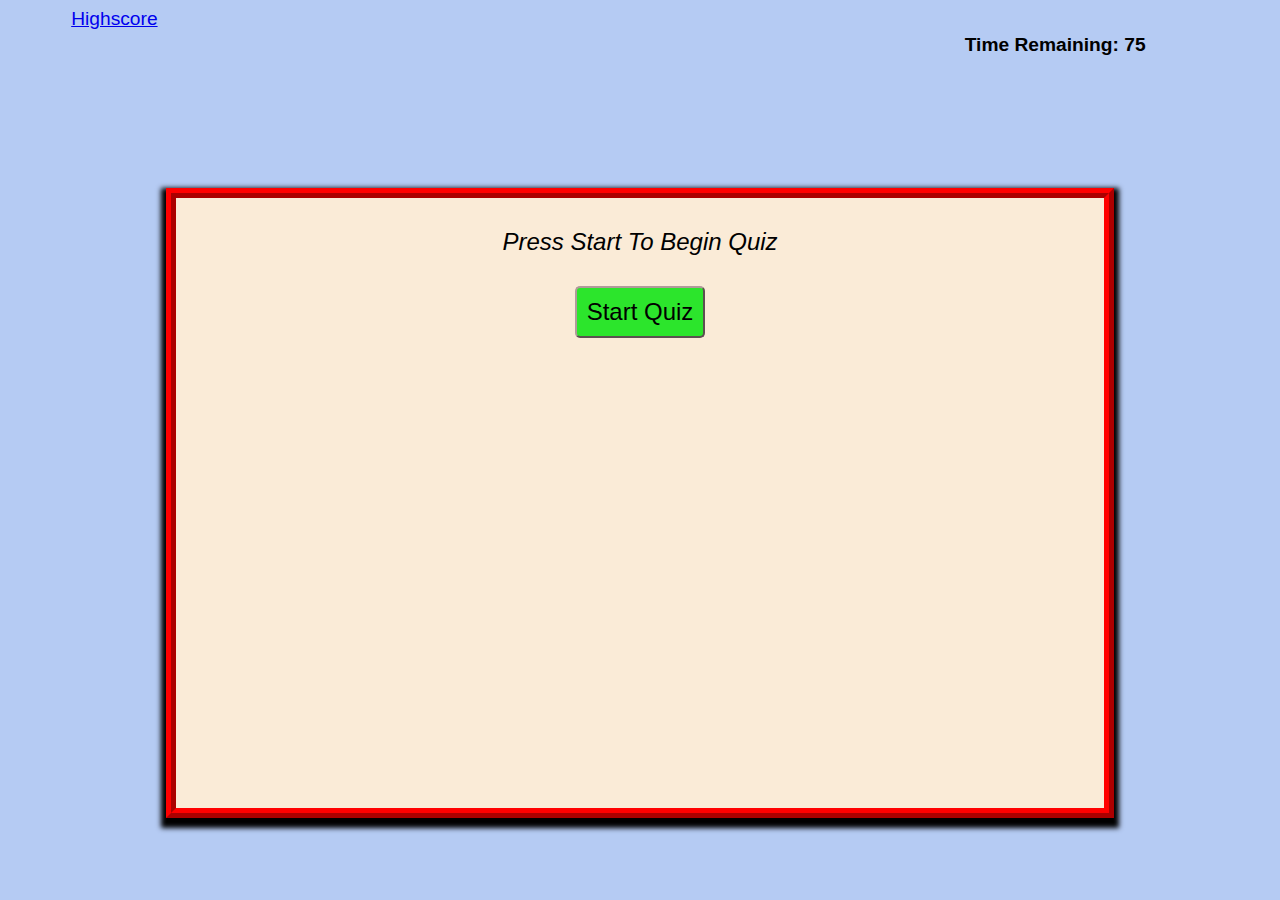
==== Assets/index.html @ 205c1c82 "Halfway point" ====
<!DOCTYPE html>
<html lang="en">
<head>
    <meta charset="UTF-8">
    <meta http-equiv="X-UA-Compatible" content="IE=edge">
    <meta name="viewport" content="width=device-width, initial-scale=1.0">
    <link rel="stylesheet" href="style.css">
    <title>Coding Quiz</title>
</head>
<body>
    <header>
        <a href="#">Highscore</a>
        <h4>Time Remaining: <span id="time-remaining">75</span></h4>
    </header>

    <div class="container">
        <div id="question-container">
            <div id="intro">Press Start To Begin Quiz</div>
            <div id=questions class="hide">
            <div id="answer-buttons" class="hide">
                <button class="btn">Answer 1</button>
                <button class="btn">Answer 2</button>
                <button class="btn">Answer 3</button>
                <button class="btn">Answer 4</button>
            </div>
        </div>
        <div class="controls">
            <button id="start-btn" class="start-btn btn">Start Quiz</button>
            <button id="next-btn" class="next-btn btn hide">Next</button>
            <button id="exit-btn" class="exit-btn btn hide">Exit Quiz</button>
        </div>
    </div>
   <script src="script.js"></script> 
</body>
</html>
---- Assets/style.css ----
*, *::before, *::after {
    box-sizing: border-box;
    font-family: sans-serif;
}

body {
    background-color: rgb(181, 203, 243);
    display: flex;
    flex-direction: column;
    justify-content: center;
}

header {
    display: flex;
    justify-content: space-between;
    margin-left: 5%;
    margin-right: 10%;
    font-family:Georgia, 'Times New Roman', Times, serif;
    font-size: larger;
    height: 20vh;
}

 .container {
    background-color: antiquewhite;
    border: 10px ridge red;
    box-shadow: 0px 5px 5px 5px;
    padding: 10px;
    margin-top: 10%;
    height: 70vh;
    width: 75%;
    margin: auto;
}

#intro {
font-style: italic;
font-size: 150%;
text-align: center;
padding: 20px;
}

#questions {
    font-style: italic;
    font-size: 150%;
    text-align: center;
    padding: 20px;
}
.btn {
    background-color: rgb(181, 203, 243);
    border-radius: 5px;
    border-color: rgb(176, 154, 154);
    font-size: 75%;
    margin-top: 10px;
}

.start-btn, .next-btn, .exit-btn {
    background-color: rgb(44, 229, 44);
    font-size: 150%;
    padding: 10px;
}

.btn:hover {
    border-color: red;
}

.controls {
    display: flex;
    justify-content: center;
    
}

#answer-buttons {
    display: flex;
    flex-direction: column;
    margin-top: 20px;
}

.hide {
    display: none;
}
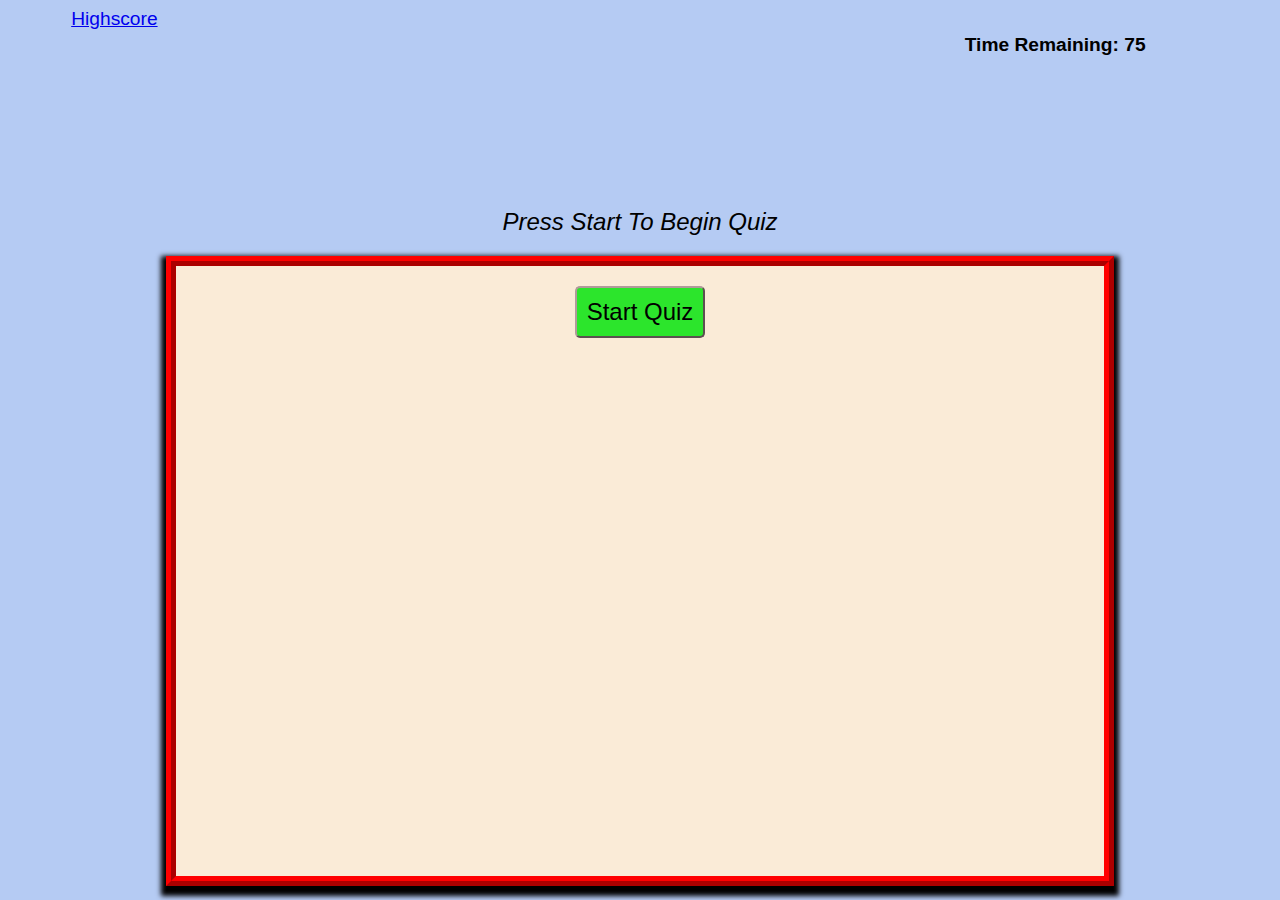
==== commit 216a63c5: "Answer Buttons Created" ====
--- a/Assets/index.html
+++ b/Assets/index.html
@@ -1,5 +1,6 @@
 <!DOCTYPE html>
 <html lang="en">
+
 <head>
     <meta charset="UTF-8">
     <meta http-equiv="X-UA-Compatible" content="IE=edge">
@@ -7,29 +8,46 @@
     <link rel="stylesheet" href="style.css">
     <title>Coding Quiz</title>
 </head>
+
 <body>
     <header>
         <a href="#">Highscore</a>
         <h4>Time Remaining: <span id="time-remaining">75</span></h4>
     </header>
-
+    <div id="intro">Press Start To Begin Quiz</div>
     <div class="container">
-        <div id="question-container">
-            <div id="intro">Press Start To Begin Quiz</div>
-            <div id=questions class="hide">
-            <div id="answer-buttons" class="hide">
-                <button class="btn">Answer 1</button>
+        <div id="question-container" class="hide">
+            <div id="question"></div>
+            <div id="answer-buttons">
+                <!-- <button class="btn">Answer 1</button>
                 <button class="btn">Answer 2</button>
                 <button class="btn">Answer 3</button>
-                <button class="btn">Answer 4</button>
+                <button class="btn">Answer 4</button>  -->
             </div>
         </div>
+
         <div class="controls">
             <button id="start-btn" class="start-btn btn">Start Quiz</button>
             <button id="next-btn" class="next-btn btn hide">Next</button>
             <button id="exit-btn" class="exit-btn btn hide">Exit Quiz</button>
         </div>
     </div>
-   <script src="script.js"></script> 
+
+    <section id="form-card" class="hide">
+        <form action="/action_page.php">
+            <h3>All done</h3>
+            <p>Your highscore is </p>
+            <h4>Please enter your initials below</h4>
+            <label for="initials">Initials:</label><br>
+            <input type="text" id="firstname" name="firstname" placeholder="Input initials"><br>
+            <input type="submit" value="Submit">
+        </form>
+    </section>
+    <section id="results-card" class="hide">
+        <h2>
+            </h3>
+    </section>
+    <script src="script.js"></script>
 </body>
+
 </html>--- a/Assets/style.css
+++ b/Assets/style.css
@@ -74,6 +74,13 @@
     margin-top: 20px;
 }
 
+.form-card {
+    background-color: white;
+    height: 30vh;
+    width: 30%;
+    padding: 10px;
+    margin: auto;
+}
 .hide {
     display: none;
 }
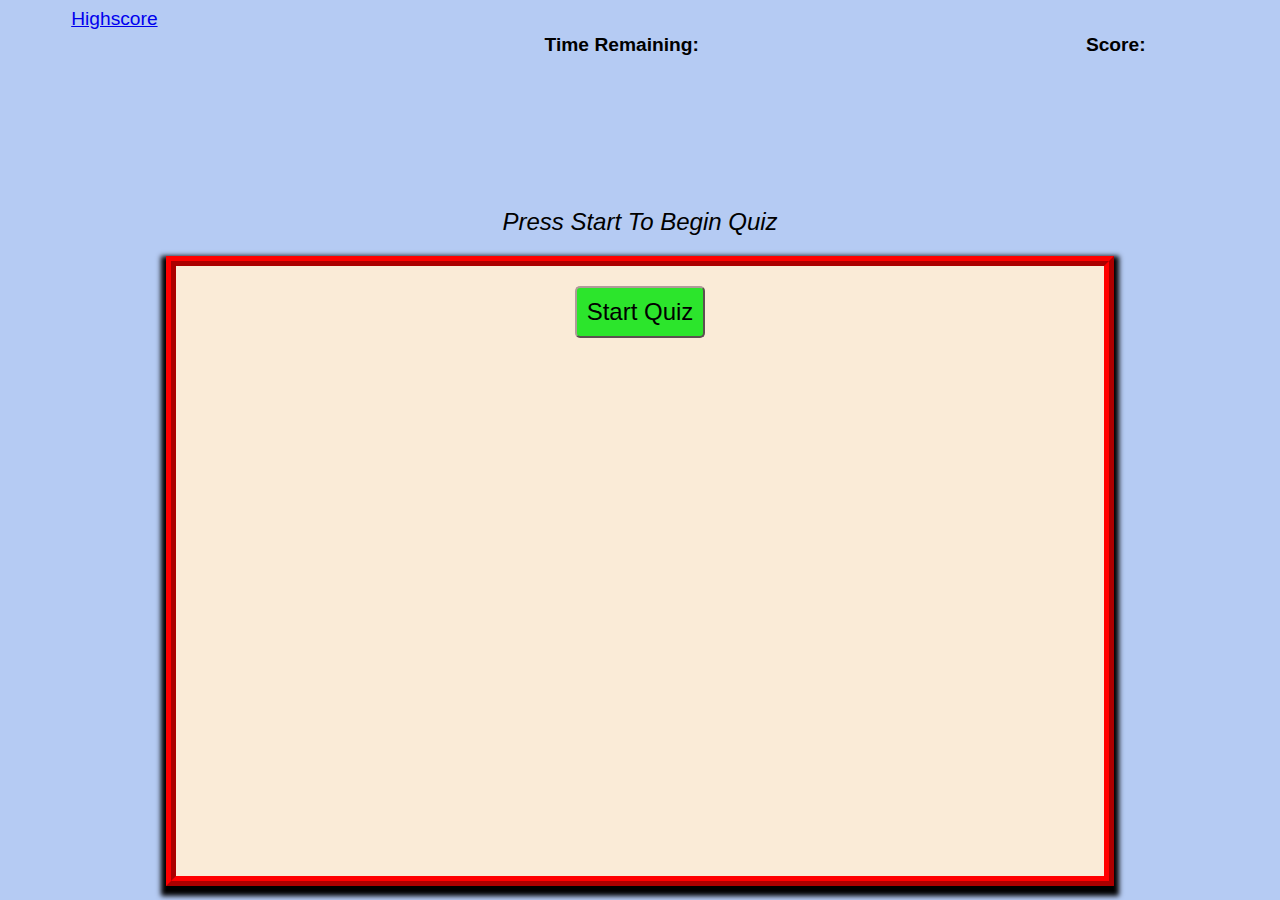
==== commit 4994760a: "true false" ====
--- a/Assets/index.html
+++ b/Assets/index.html
@@ -12,7 +12,9 @@
 <body>
     <header>
         <a href="#">Highscore</a>
-        <h4>Time Remaining: <span id="time-remaining">75</span></h4>
+        
+        <h4>Time Remaining: <span id="time-remaining"></span></h4>
+        <h4>Score: <span id="score"></span></h4>
     </header>
     <div id="intro">Press Start To Begin Quiz</div>
     <div class="container">
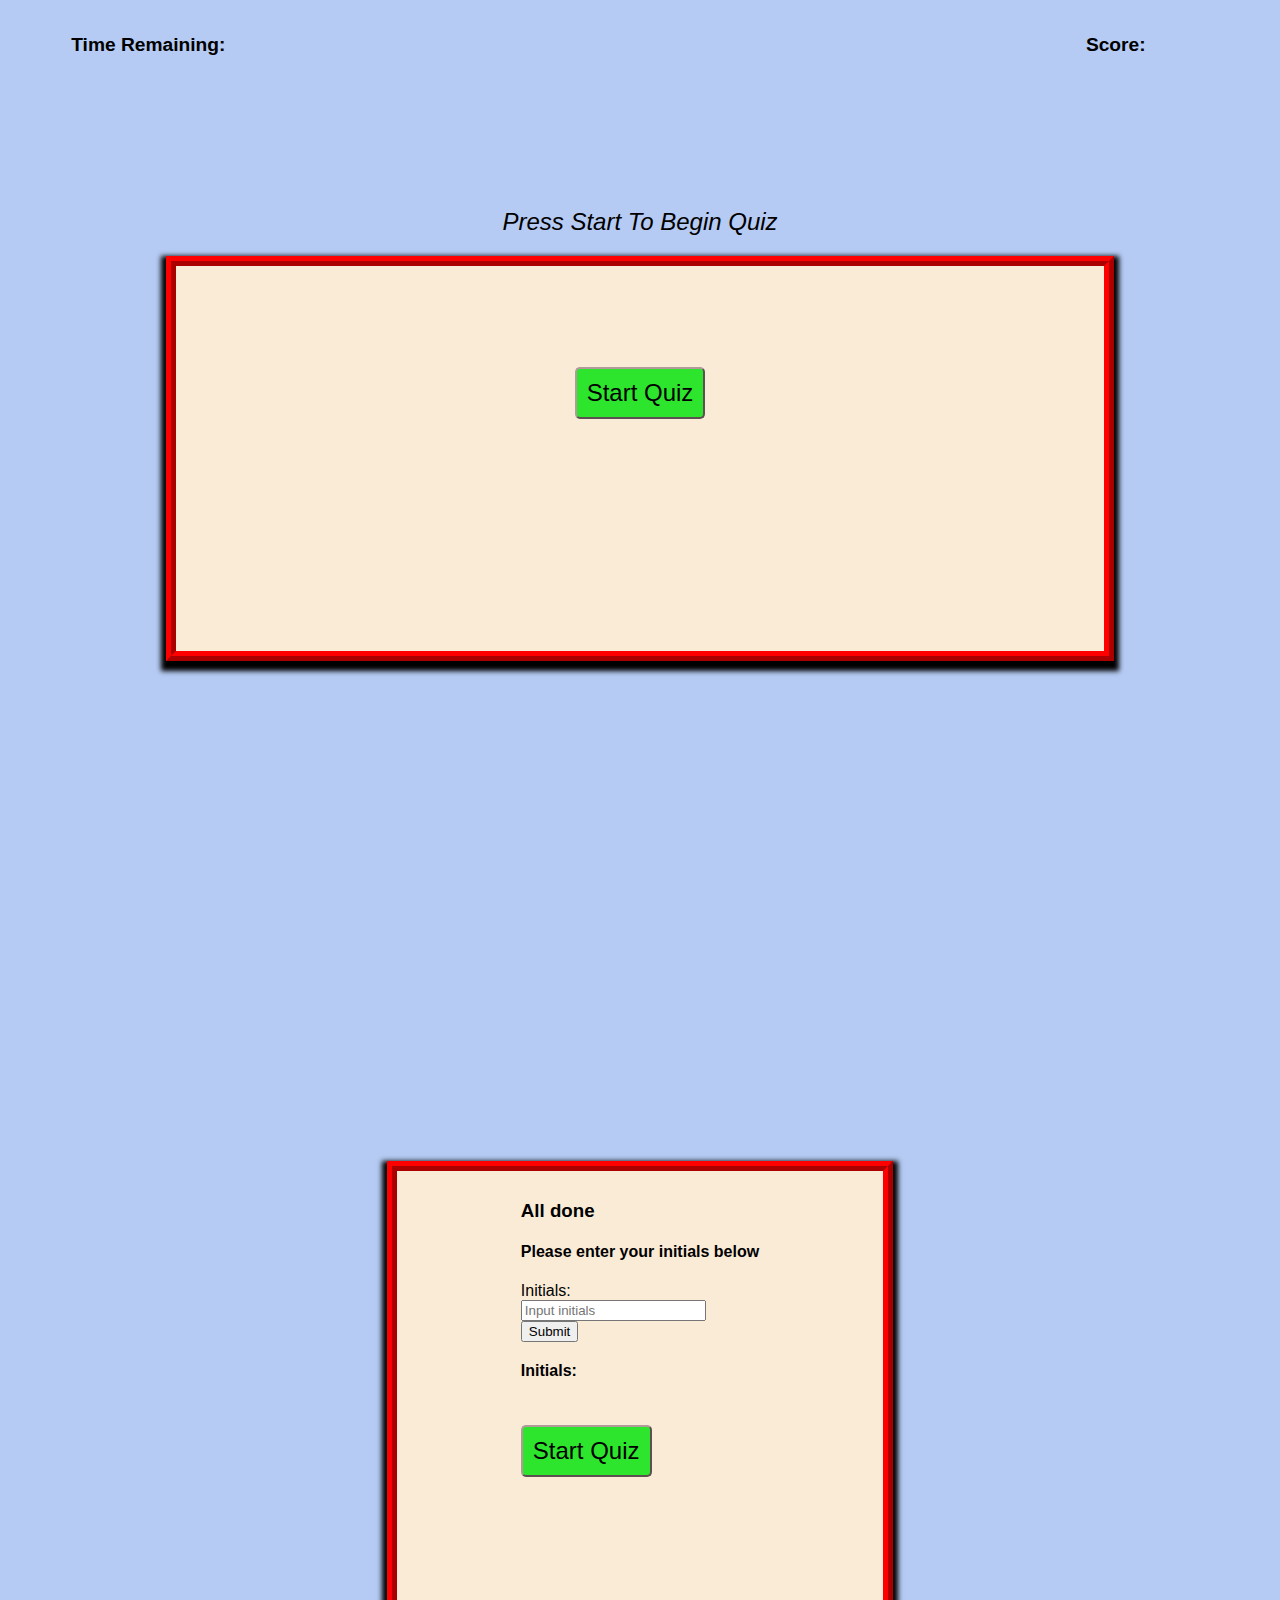
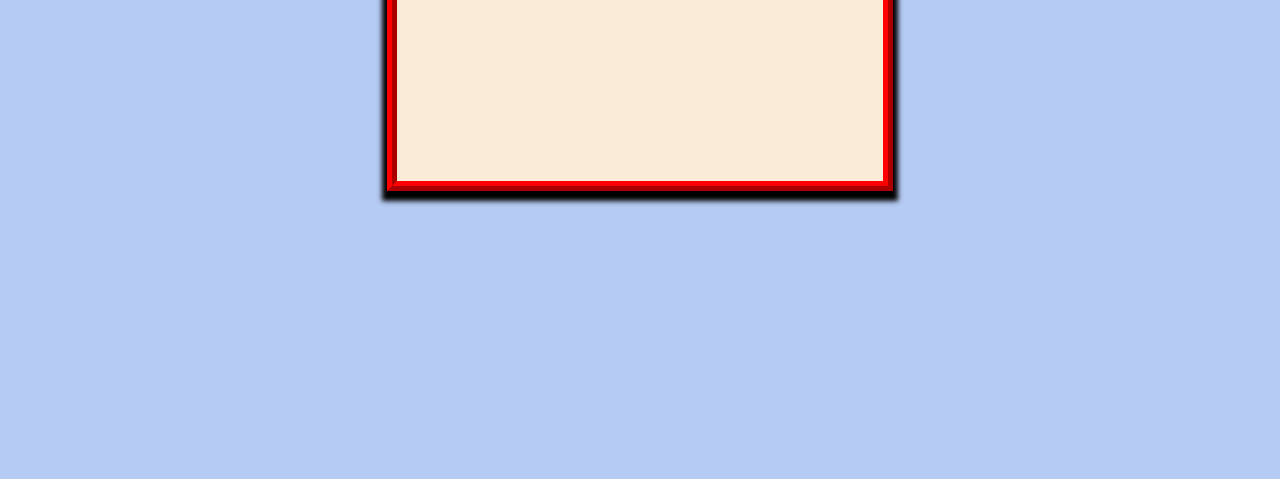
==== commit 0e6f9ef8: "Highscores sorted" ====
--- a/Assets/index.html
+++ b/Assets/index.html
@@ -8,11 +8,9 @@
     <link rel="stylesheet" href="style.css">
     <title>Coding Quiz</title>
 </head>
-
 <body>
     <header>
-        <a href="#">Highscore</a>
-        
+       
         <h4>Time Remaining: <span id="time-remaining"></span></h4>
         <h4>Score: <span id="score"></span></h4>
     </header>
@@ -20,36 +18,36 @@
     <div class="container">
         <div id="question-container" class="hide">
             <div id="question"></div>
-            <div id="answer-buttons">
-                <!-- <button class="btn">Answer 1</button>
-                <button class="btn">Answer 2</button>
-                <button class="btn">Answer 3</button>
-                <button class="btn">Answer 4</button>  -->
-            </div>
+            <div id="answer-buttons"></div>
+            <div id="correct-wrong"></div>
         </div>
 
         <div class="controls">
             <button id="start-btn" class="start-btn btn">Start Quiz</button>
-            <button id="next-btn" class="next-btn btn hide">Next</button>
-            <button id="exit-btn" class="exit-btn btn hide">Exit Quiz</button>
+            <a href="#form-card">
+            <button id="check-score-btn" class="check-score-btn btn hide">Check Score</button>
+            </a>
+
         </div>
     </div>
 
     <section id="form-card" class="hide">
         <form action="/action_page.php">
             <h3>All done</h3>
-            <p>Your highscore is </p>
+            <p id="form-score"></p>
             <h4>Please enter your initials below</h4>
             <label for="initials">Initials:</label><br>
             <input type="text" id="firstname" name="firstname" placeholder="Input initials"><br>
-            <input type="submit" value="Submit">
+            <input type="submit" value="Submit" id="submit-button">
+            <h4 id="init">Initials: </h4>
+            <button id="start-btn" class="start-btn btn">Start Quiz</button>
+            <button id="quit-btn" class="quit-btn btn hide">Quit</button>
+    
         </form>
     </section>
-    <section id="results-card" class="hide">
-        <h2>
-            </h3>
-    </section>
+    <footer id="footer"></footer>
     <script src="script.js"></script>
+    
 </body>
 
 </html>--- a/Assets/style.css
+++ b/Assets/style.css
@@ -1,7 +1,8 @@
-*, *::before, *::after {
+* {
     box-sizing: border-box;
     font-family: sans-serif;
 }
+
 
 body {
     background-color: rgb(181, 203, 243);
@@ -26,9 +27,10 @@
     box-shadow: 0px 5px 5px 5px;
     padding: 10px;
     margin-top: 10%;
-    height: 70vh;
+    height: 45vh;
     width: 75%;
     margin: auto;
+    margin-bottom: 500px;
 }
 
 #intro {
@@ -52,10 +54,14 @@
     margin-top: 10px;
 }
 
-.start-btn, .next-btn, .exit-btn {
+.start-btn, .check-score-btn, .quit-btn {
+    margin-top: 10%;
     background-color: rgb(44, 229, 44);
     font-size: 150%;
     padding: 10px;
+}
+.check-score-btn {
+    margin-top: 20%;
 }
 
 .btn:hover {
@@ -71,16 +77,40 @@
 #answer-buttons {
     display: flex;
     flex-direction: column;
+    width: 60%;
+    margin: auto;
     margin-top: 20px;
 }
 
-.form-card {
-    background-color: white;
-    height: 30vh;
-    width: 30%;
-    padding: 10px;
-    margin: auto;
+#correct-wrong {
+    margin-top: 5%;
+    color: blueviolet;
+    font-weight:bold;
+    font-size:x-large;
+    text-align: center;
 }
 .hide {
     display: none;
 }
+
+#form-card {
+    display: flex;
+    justify-content: center;
+    background-color: antiquewhite;
+    border: 10px ridge red;
+    box-shadow: 0px 5px 5px 5px;
+    padding: 10px;
+    height: 70vh;
+    width: 40%;
+    padding: 10px;
+    margin: auto;
+}
+
+#footer {
+    height: 20vh;
+    margin-top: 100px;
+}
+
+#init{
+    margin-top: 20px; 
+}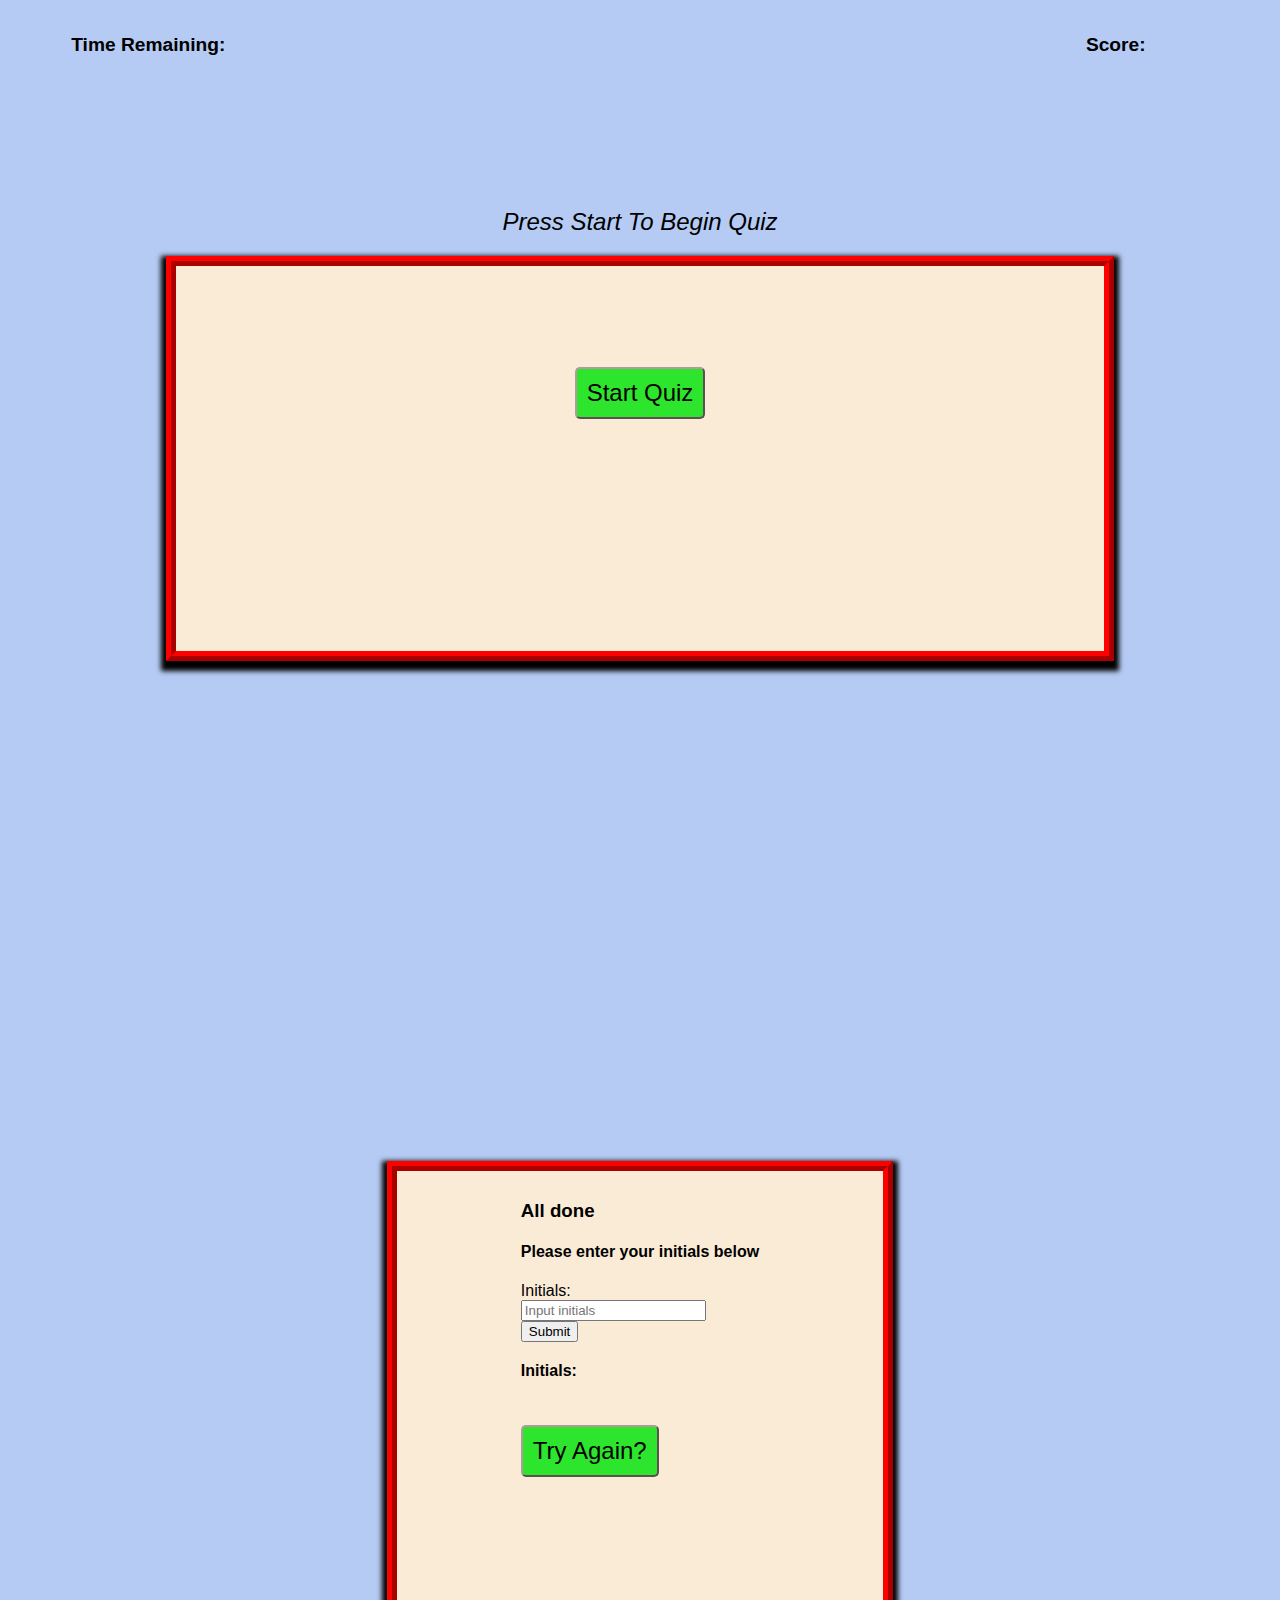
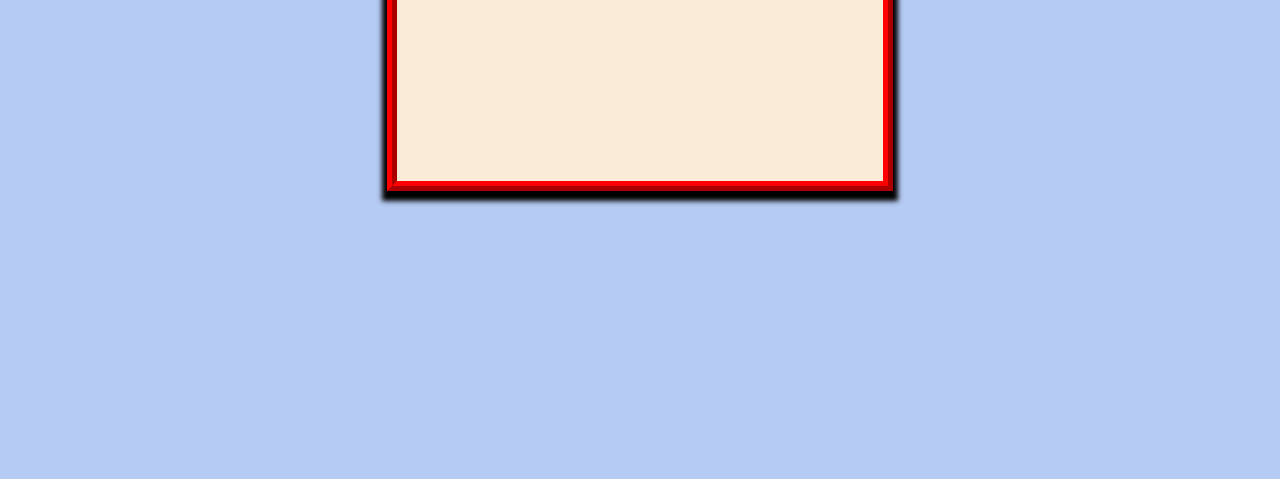
==== commit 000ea64a: "setItem ready" ====
--- a/Assets/index.html
+++ b/Assets/index.html
@@ -36,18 +36,15 @@
             <h3>All done</h3>
             <p id="form-score"></p>
             <h4>Please enter your initials below</h4>
-            <label for="initials">Initials:</label><br>
-            <input type="text" id="firstname" name="firstname" placeholder="Input initials"><br>
+            <label for="initials" id="input">Initials:</label><br>
+            <input type="text" name="first-name" id="initials" placeholder="Input initials"><br>
             <input type="submit" value="Submit" id="submit-button">
             <h4 id="init">Initials: </h4>
-            <button id="start-btn" class="start-btn btn">Start Quiz</button>
+            <button id="tryagain-btn" class="tryagain-btn btn">Try Again?</button>
             <button id="quit-btn" class="quit-btn btn hide">Quit</button>
-    
         </form>
     </section>
     <footer id="footer"></footer>
-    <script src="script.js"></script>
-    
+    <script src="script.js"></script> 
 </body>
-
-</html>+</html>
--- a/Assets/style.css
+++ b/Assets/style.css
@@ -54,7 +54,7 @@
     margin-top: 10px;
 }
 
-.start-btn, .check-score-btn, .quit-btn {
+.start-btn, .check-score-btn, .quit-btn, .tryagain-btn {
     margin-top: 10%;
     background-color: rgb(44, 229, 44);
     font-size: 150%;
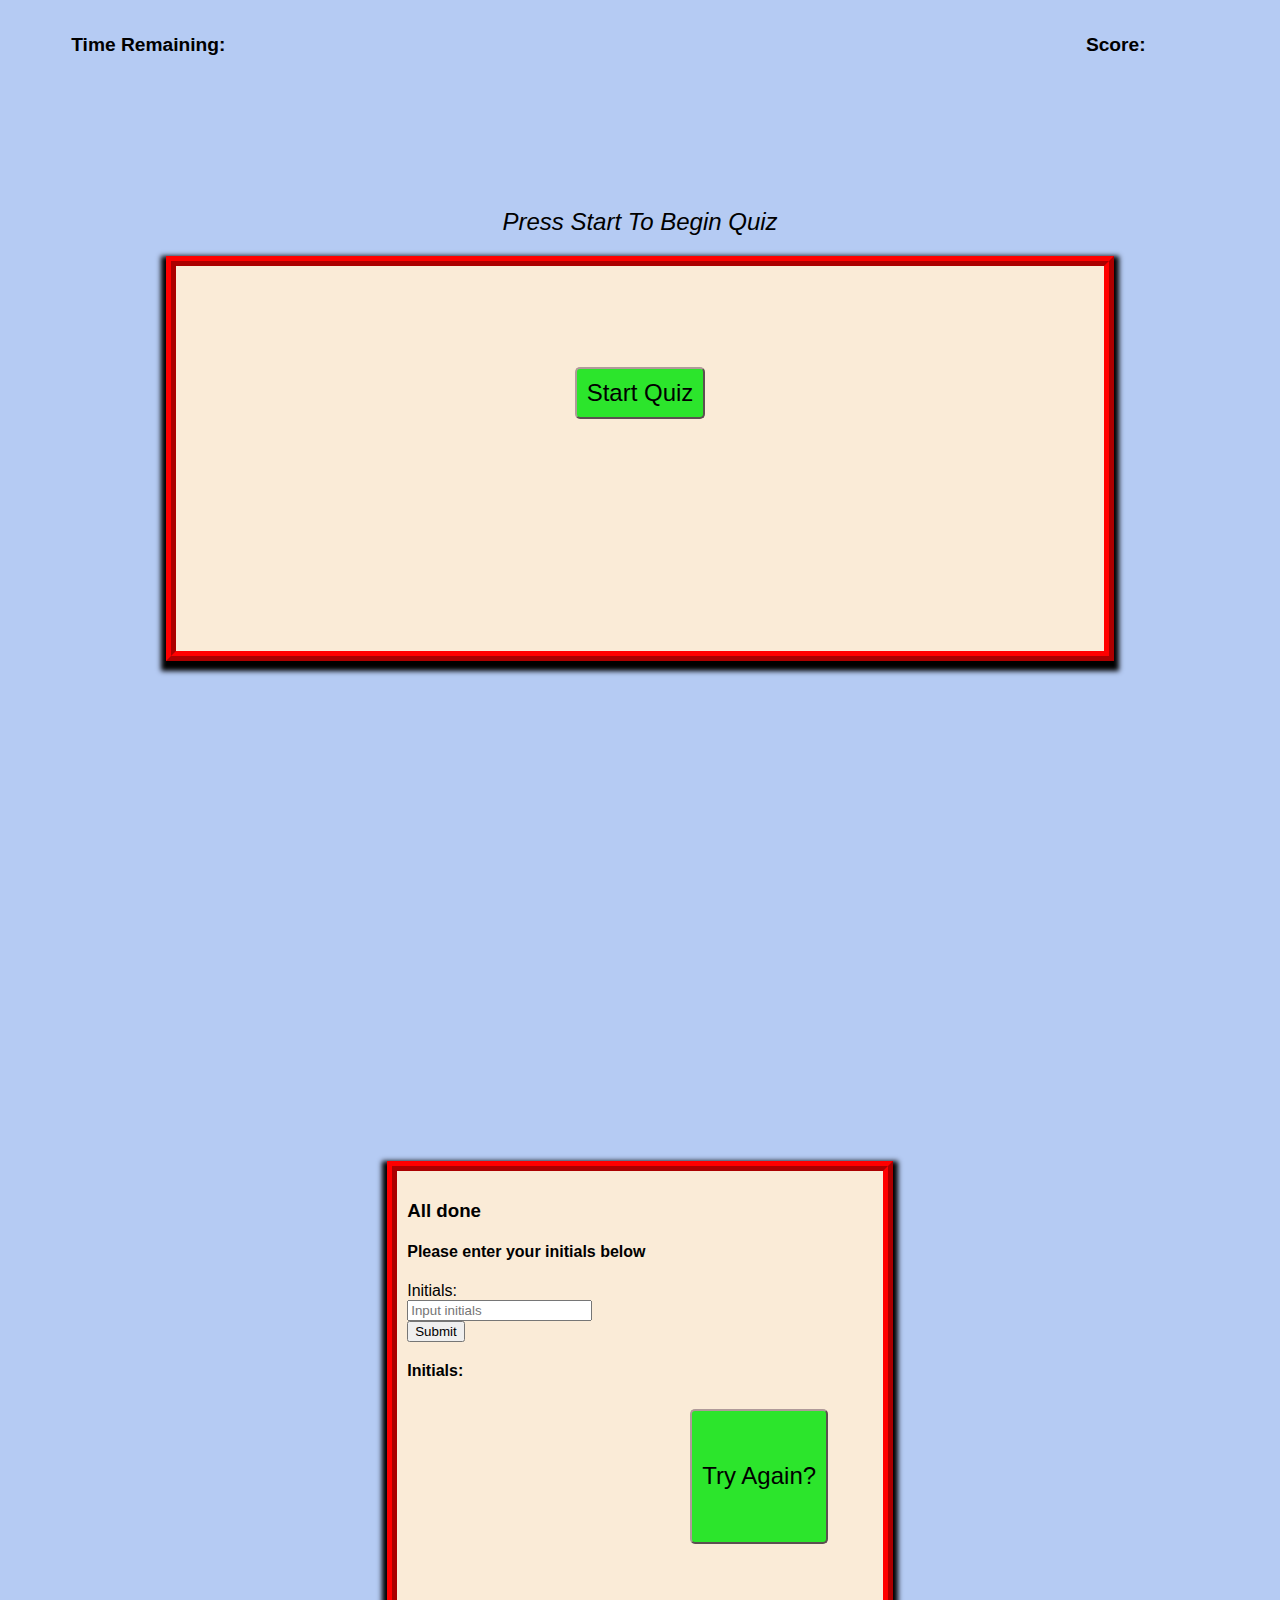
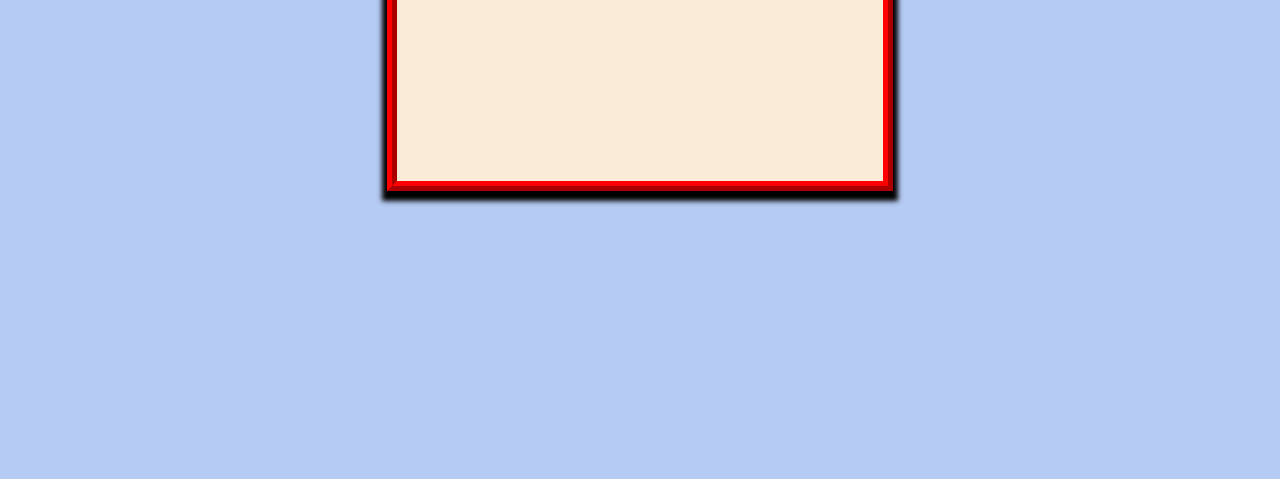
==== commit dde837fa: "Final commit for submission" ====
--- a/Assets/index.html
+++ b/Assets/index.html
@@ -31,8 +31,8 @@
         </div>
     </div>
 
-    <section id="form-card" class="hide">
-        <form action="/action_page.php">
+    <section id="form-card">
+        <form>
             <h3>All done</h3>
             <p id="form-score"></p>
             <h4>Please enter your initials below</h4>
@@ -40,9 +40,9 @@
             <input type="text" name="first-name" id="initials" placeholder="Input initials"><br>
             <input type="submit" value="Submit" id="submit-button">
             <h4 id="init">Initials: </h4>
-            <button id="tryagain-btn" class="tryagain-btn btn">Try Again?</button>
+        </form>
+        <button id="tryagain-btn" class="tryagain-btn btn">Try Again?</button>
             <button id="quit-btn" class="quit-btn btn hide">Quit</button>
-        </form>
     </section>
     <footer id="footer"></footer>
     <script src="script.js"></script> 
--- a/Assets/style.css
+++ b/Assets/style.css
@@ -64,6 +64,11 @@
     margin-top: 20%;
 }
 
+.tryagain-btn {
+    background-color: rgb(44, 229, 44);
+    height: 15vh;
+    margin:auto;
+}
 .btn:hover {
     border-color: red;
 }
